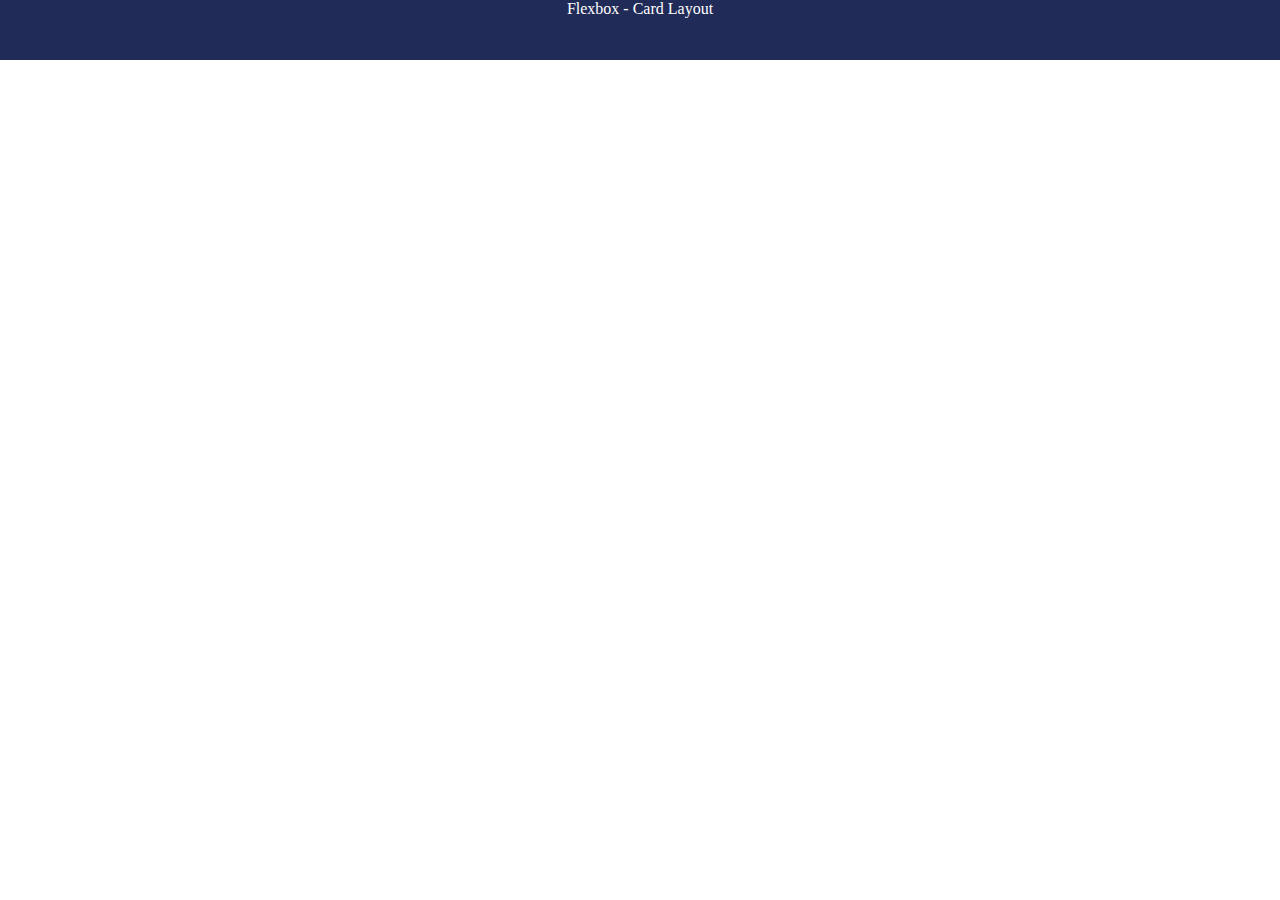
==== Flexbox-Card-Layout/index.html @ ef66c6a5 "second task - Flexbox-Card-Layout" ====
<!DOCTYPE html>
<html lang="en">

<head>
  <meta charset="UTF-8">
  <meta name="viewport" content="width=device-width, initial-scale=1.0">
  <meta http-equiv="X-UA-Compatible" content="ie=edge">
  <title>Flexbox Card Layout</title>
  <link rel="stylesheet" href="style.css" type="text/css">
</head>

<body>

   <div class="header">Flexbox - Card Layout</div> 

   <div class "box">
       <div class="whiskey"></div>
       <div class="fluffy"></div>
       <div class="kitty"></div>
    </div>

</body>
</html>
---- Flexbox-Card-Layout/style.css ----
body {
    margin: 0;
}

div.header {
    background-color: rgb(33, 43, 88);
    height: 60px;
    color: white;
    text-align: center;
    vertical-align: bottom;
}

.box {
    display: flexbox;
}
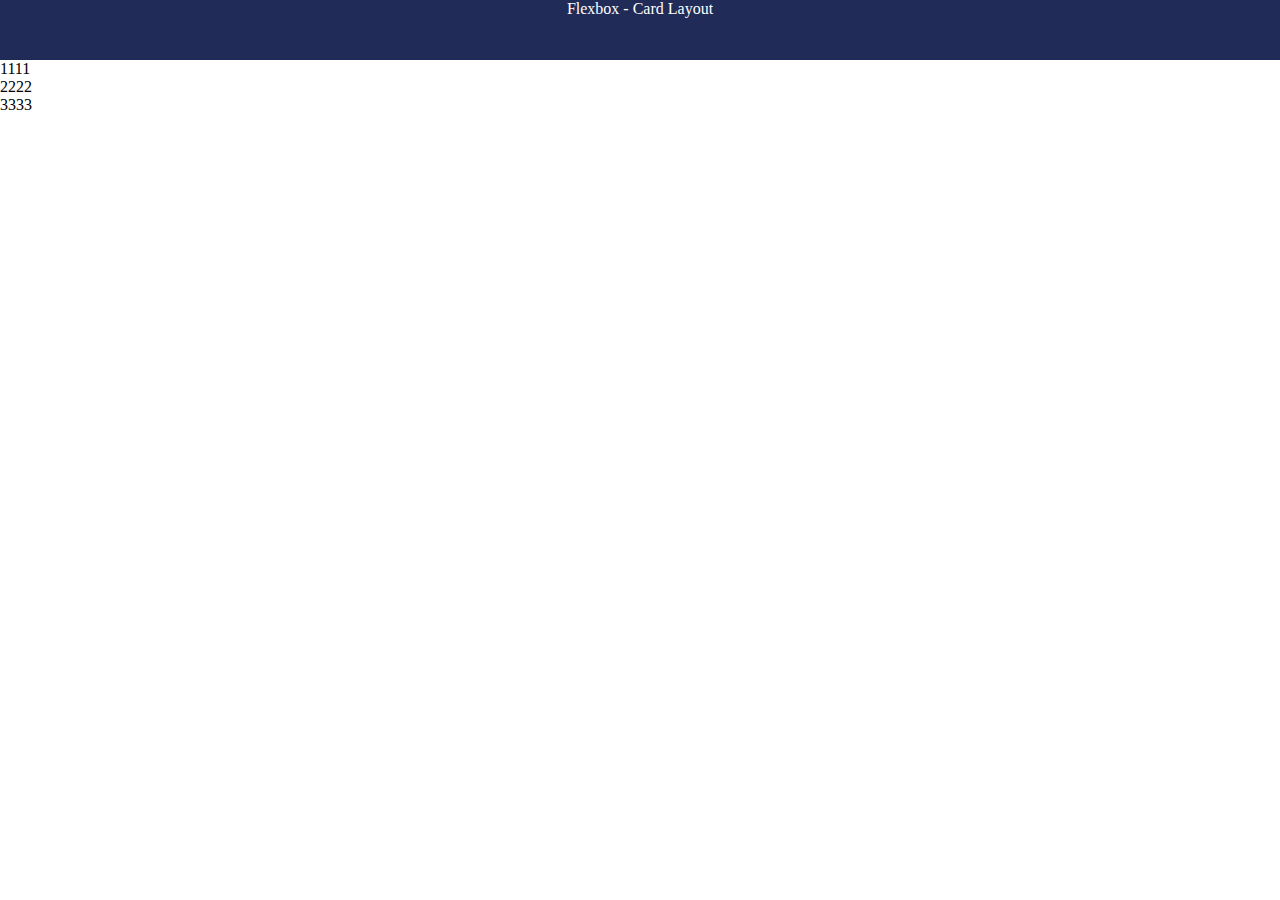
==== commit 2651e42d: "begin day 11.06.2018" ====
--- a/Flexbox-Card-Layout/index.html
+++ b/Flexbox-Card-Layout/index.html
@@ -14,9 +14,9 @@
    <div class="header">Flexbox - Card Layout</div> 
 
    <div class "box">
-       <div class="whiskey"></div>
-       <div class="fluffy"></div>
-       <div class="kitty"></div>
+       <div class="whiskey column">1111</div>
+       <div class="fluffy column">2222</div>
+       <div class="kitty column">3333</div>
     </div>
 
 </body>
--- a/Flexbox-Card-Layout/style.css
+++ b/Flexbox-Card-Layout/style.css
@@ -12,4 +12,7 @@
 
 .box {
     display: flexbox;
-}+    flex-direction: row;
+}
+
+
